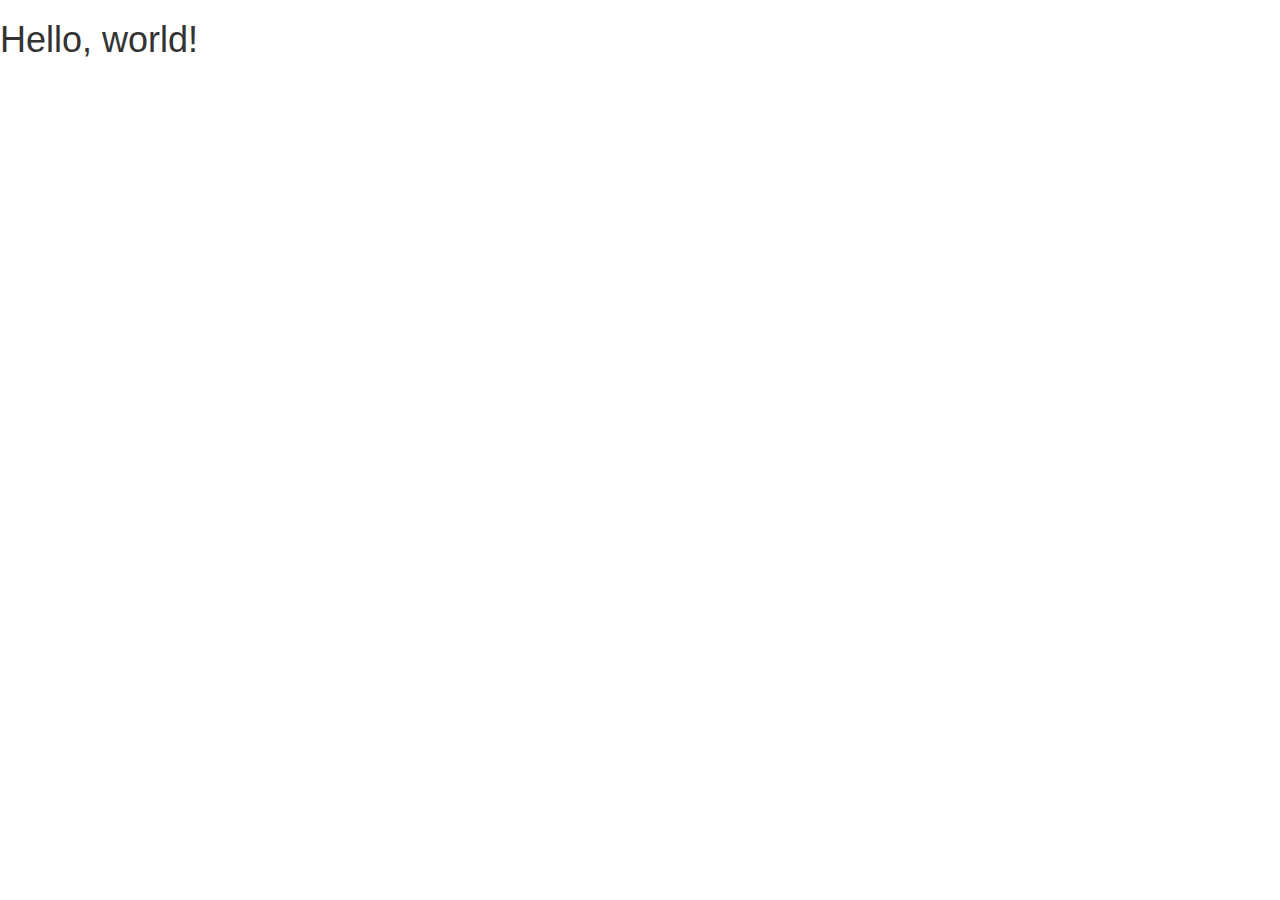
==== index.html @ 2b541238 "add code to index and comment to README" ====
<!DOCTYPE html>
<html lang="en">
  <head>
    <meta charset="utf-8">
    <meta http-equiv="X-UA-Compatible" content="IE=edge">
    <meta name="viewport" content="width=device-width, initial-scale=1">
    <!-- The above 3 meta tags *must* come first in the head; any other head content must come *after* these tags -->
    <title>Bootstrap 101 Template</title>

    <!-- Bootstrap -->
    <link href="css/bootstrap.min.css" rel="stylesheet">

    <!-- HTML5 shim and Respond.js for IE8 support of HTML5 elements and media queries -->
    <!-- WARNING: Respond.js doesn't work if you view the page via file:// -->
    <!--[if lt IE 9]>
      <script src="https://oss.maxcdn.com/html5shiv/3.7.3/html5shiv.min.js"></script>
      <script src="https://oss.maxcdn.com/respond/1.4.2/respond.min.js"></script>
    <![endif]-->
  </head>
  <body>
    <h1>Hello, world!</h1>

    <!-- jQuery (necessary for Bootstrap's JavaScript plugins) -->
    <script src="https://ajax.googleapis.com/ajax/libs/jquery/1.12.4/jquery.min.js"></script>
    <!-- Include all compiled plugins (below), or include individual files as needed -->
    <script src="js/bootstrap.min.js"></script>
  </body>
  
</html>
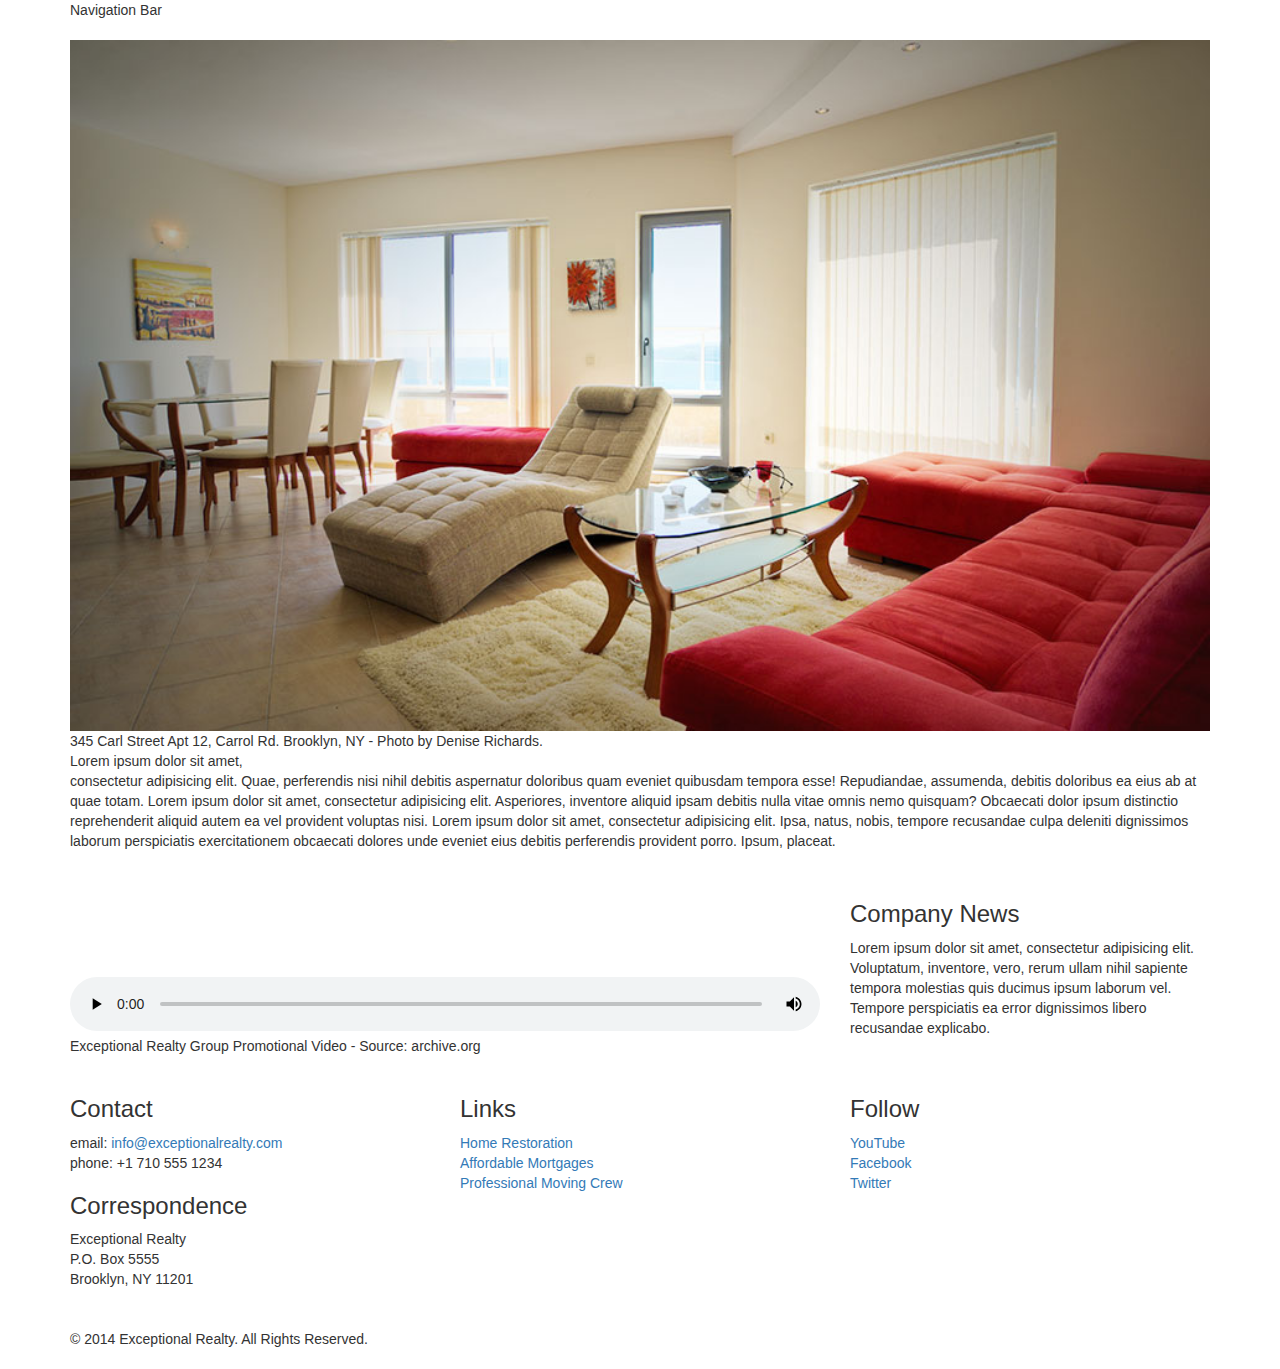
==== commit 2a13935a: "finish layout for index page" ====
--- a/index.html
+++ b/index.html
@@ -5,10 +5,13 @@
     <meta http-equiv="X-UA-Compatible" content="IE=edge">
     <meta name="viewport" content="width=device-width, initial-scale=1">
     <!-- The above 3 meta tags *must* come first in the head; any other head content must come *after* these tags -->
-    <title>Bootstrap 101 Template</title>
+    <title>Exceptional Realty Group - Luxury Homes - About</title>
 
     <!-- Bootstrap -->
     <link href="css/bootstrap.min.css" rel="stylesheet">
+
+    <!-- Custom Stylesheet placed after Bootstrap -->
+    <link rel="stylesheet" href="css/style.css">
 
     <!-- HTML5 shim and Respond.js for IE8 support of HTML5 elements and media queries -->
     <!-- WARNING: Respond.js doesn't work if you view the page via file:// -->
@@ -18,12 +21,88 @@
     <![endif]-->
   </head>
   <body>
-    <h1>Hello, world!</h1>
+    <div class="container">
+      <div class="row">
+        <div class="col-sm-12">
+          Navigation Bar
+        </div>
+      </div>
+
+      <div class="row">
+        <div class="col-sm-12">
+          <figure>
+            <img src="images/intro-pic.jpg" alt="A beautiful living room." title="Welcome to Exceptional Realty Group">
+            <figcaption>345 Carl Street Apt 12, Carrol Rd. Brooklyn, NY - Photo by Denise Richards.</figcaption>
+          </figure>
+
+          <p>Lorem ipsum dolor sit amet,<br> consectetur adipisicing elit. Quae, perferendis nisi nihil debitis aspernatur doloribus quam eveniet quibusdam tempora esse! Repudiandae, assumenda, debitis doloribus ea eius ab at quae totam. Lorem ipsum dolor sit amet, consectetur adipisicing elit. Asperiores, inventore aliquid ipsam debitis nulla vitae omnis nemo quisquam? Obcaecati dolor ipsum distinctio reprehenderit aliquid autem ea vel provident voluptas nisi. Lorem ipsum dolor sit amet, consectetur adipisicing elit. Ipsa, natus, nobis, tempore recusandae culpa deleniti dignissimos laborum perspiciatis exercitationem obcaecati dolores unde eveniet eius debitis perferendis provident porro. Ipsum, placeat.</p>
+        </div>
+      </div>
+
+      <div class="row">
+        <div class="col-sm-8">
+          <figure>
+            <video controls>
+              <source src="videos/real-estate.mp4" type="video/mp4">
+              <source src="videos/real-estate.ogv" type="video/ogg">
+              Your browser does not support HTML5 video. <a href="http://browsehappy.com" target="_blank">Please upgrade your browser</a>.
+            </video>
+            <figcaption>Exceptional Realty Group Promotional Video - Source: archive.org</figcaption>
+          </figure>
+        </div>
+
+        <div class="col-sm-4">
+          <h3>Company News</h3>
+          <p>Lorem ipsum dolor sit amet, consectetur adipisicing elit. Voluptatum, inventore, vero, rerum ullam nihil sapiente tempora molestias quis ducimus ipsum laborum vel. Tempore perspiciatis ea error dignissimos libero recusandae explicabo.</p>
+        </div>
+      </div>
+
+      <div class="row">
+        <div class="col-sm-4">
+          <h3>Contact</h3>
+          <p>
+            email: <a href="mailto:info@exceptionalrealty.com">info@exceptionalrealty.com</a><br>
+            phone: +1 710 555 1234
+          </p>
+          <h3>Correspondence</h3>
+          <address>
+            Exceptional Realty<br>
+            P.O. Box 5555<br>
+            Brooklyn, NY 11201
+          </address>
+        </div>
+
+        <div class="col-sm-4">
+          <h3>Links</h3>
+          <p>
+            <a href="#" target="_blank">Home Restoration</a><br>
+            <a href="#" target="_blank">Affordable Mortgages</a><br>
+            <a href="#" target="_blank">Professional Moving Crew</a>
+          </p>
+        </div>
+
+        <div class="col-sm-4">
+          <h3>Follow</h3>
+          <p>
+            <a href="#" target="_blank">YouTube</a><br>
+            <a href="#" target="_blank">Facebook</a><br>
+            <a href="#" target="_blank">Twitter</a>
+          </p>
+        </div>
+      </div>
+
+      <div class="row">
+        <div class="col-sm-12">
+          &copy; 2014 Exceptional Realty. All Rights Reserved.
+        </div>
+      </div>
+
+    </div><!-- .container -->
 
     <!-- jQuery (necessary for Bootstrap's JavaScript plugins) -->
     <script src="https://ajax.googleapis.com/ajax/libs/jquery/1.12.4/jquery.min.js"></script>
     <!-- Include all compiled plugins (below), or include individual files as needed -->
     <script src="js/bootstrap.min.js"></script>
   </body>
-  
+
 </html>
--- a/css/style.css
+++ b/css/style.css
@@ -0,0 +1,12 @@
+/*//////// MEDIA ////////*/
+
+img, video, audio, iframe, table, form {
+  width: 100%; /* IE */
+  max-width: 100%; /* FF, Safari, Chrome */
+}
+
+/*/////// LAYOUT STYLES ////////*/
+
+.row {
+	margin-bottom: 20px;
+}
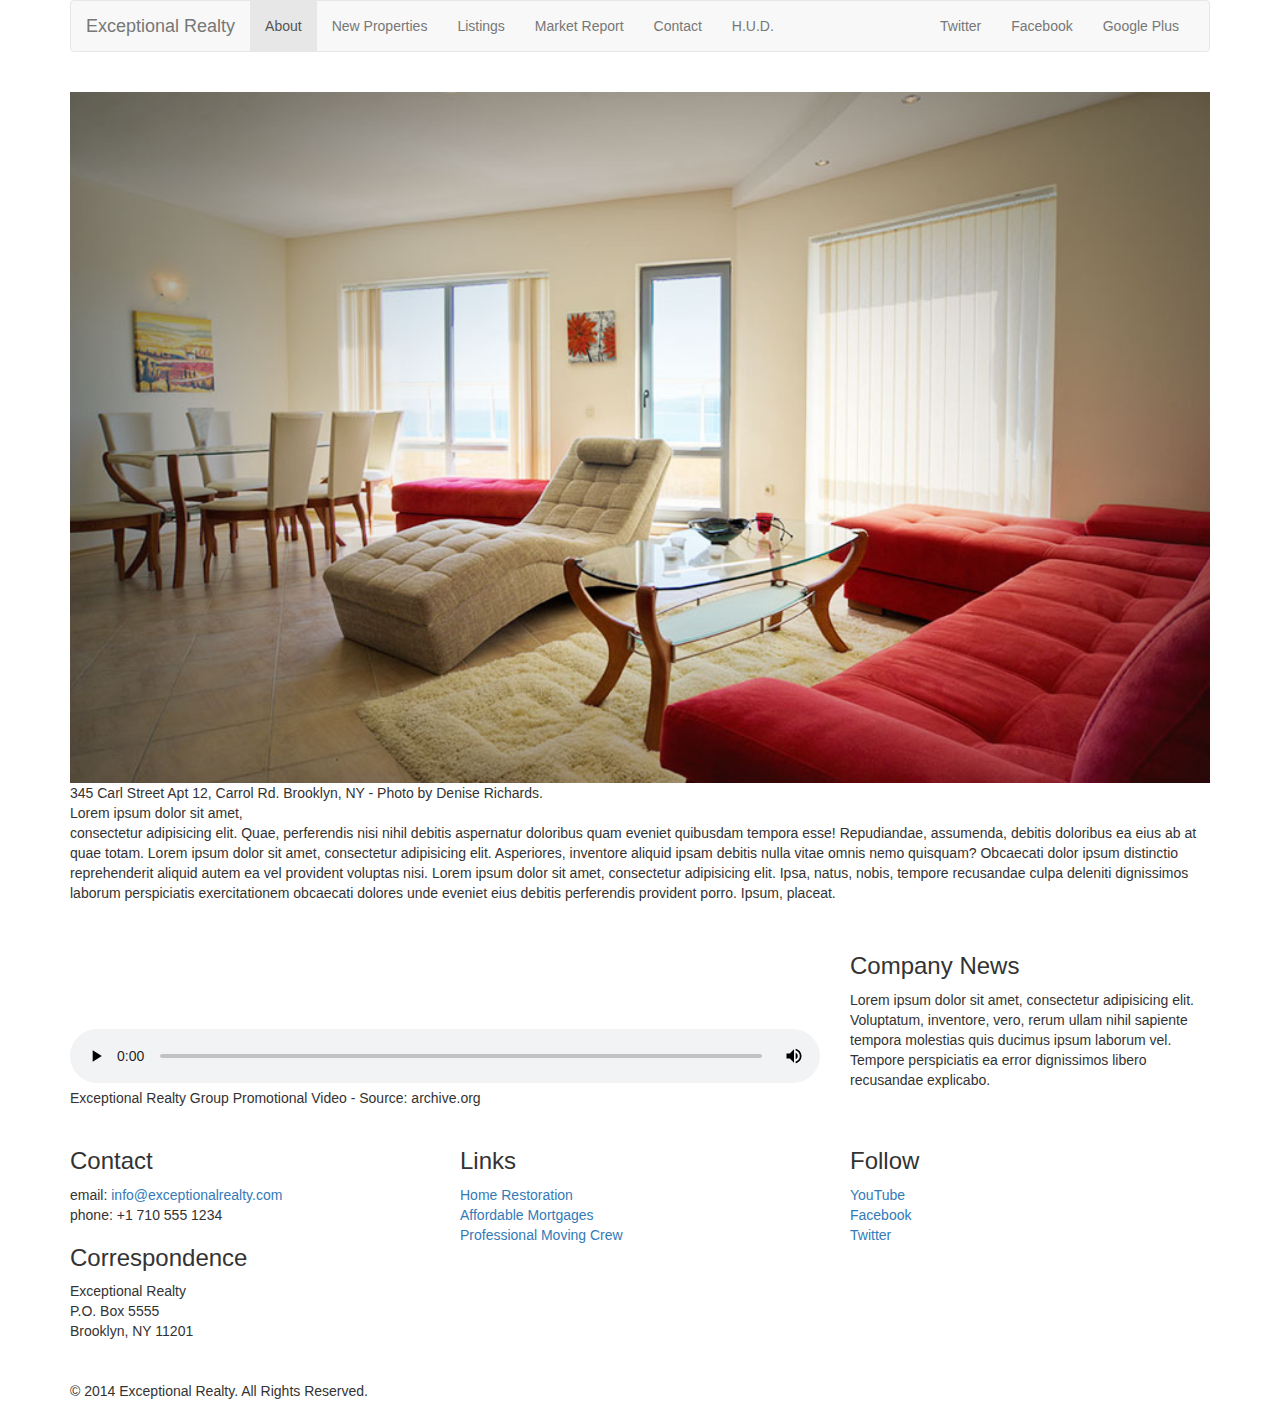
==== commit 62000878: "add navbar to index page" ====
--- a/index.html
+++ b/index.html
@@ -24,7 +24,41 @@
     <div class="container">
       <div class="row">
         <div class="col-sm-12">
-          Navigation Bar
+          <nav class="navbar navbar-default">
+              <div class="container-fluid">
+                <!-- Brand and toggle get grouped for better mobile display -->
+                <div class="navbar-header">
+                  <button type="button" class="navbar-toggle collapsed" data-toggle="collapse" data-target="#bs-example-navbar-collapse-1" aria-expanded="false">
+                    <span class="sr-only">Toggle navigation</span>
+                    <span class="icon-bar"></span>
+                    <span class="icon-bar"></span>
+                    <span class="icon-bar"></span>
+                  </button>
+                  <a class="navbar-brand" href="#">Exceptional Realty</a>
+                </div>
+
+                <!-- Collect the nav links, forms, and other content for toggling -->
+                <div class="collapse navbar-collapse" id="bs-example-navbar-collapse-1">
+
+                  <!-- main navbar links -->
+                  <ul class="nav navbar-nav">
+                    <li class="active"><a href="#">About<span class="sr-only">(current)</span></a></li>
+                    <li><a href="#">New Properties</a></li>
+                    <li><a href="#">Listings</a></li>
+                    <li><a href="#">Market Report</a></li>
+                    <li><a href="#">Contact</a></li>
+                    <li><a href="#" target="_blank">H.U.D.</a></li>
+                  </ul>
+
+                  <!-- social navigation links -->
+                  <ul class="nav navbar-nav navbar-right">
+                    <li><a class="twit" href="#" title="Twitter">Twitter</a></li>
+                    <li><a class="fbook" href="#" title="Facebook">Facebook</a></li>
+                    <li><a class="gplus" href="#" title="Google Plus">Google Plus</a></li>
+                  </ul>
+                </div><!-- /.navbar-collapse -->
+              </div><!-- /.container-fluid -->
+          </nav>
         </div>
       </div>
 
